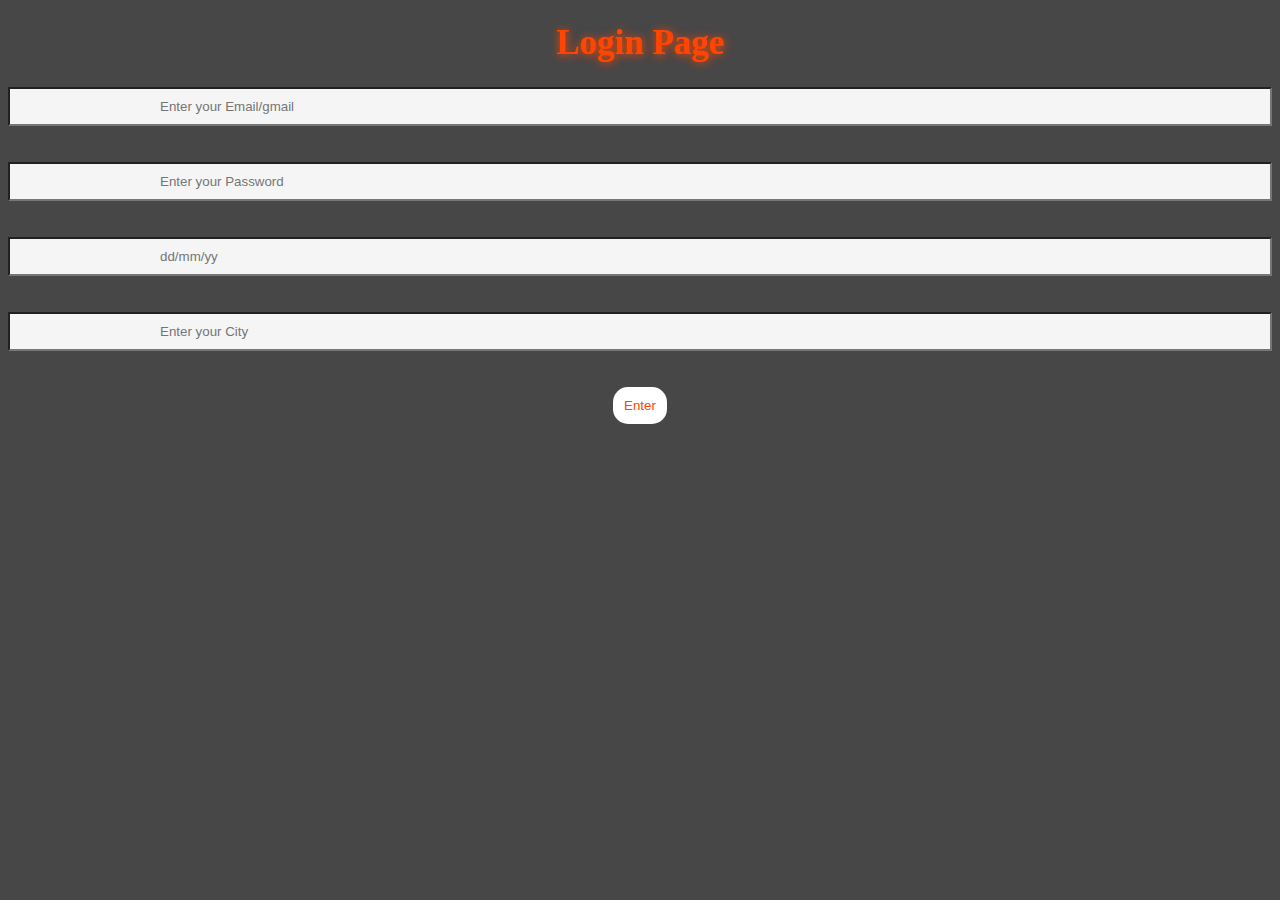
==== login.html @ d60533fb "style+structure" ====
<!DOCTYPE html>
<html lang="en">
<head>
    <meta charset="UTF-8">
    <meta name="viewport" content="width=device-width, initial-scale=1.0">
    <title>Wardrobe</title>
    <style>
    body{
        background-color: #474747;
    }
    .Login{
        font-size: 35px;
        color: orangered;
        text-align: center;
        text-shadow: 1px 1px 10px orangered;
    }
    #inp{
        background-color: whitesmoke;
        padding: 10px 150px;
        color: black;
    }
    label{
        display: flex;
        justify-content: center;
        flex-direction: column;
    }
    button{
        background-color: white;
        color: orangered;
        border-radius: 15px;
        border:1px solid transparent;
        padding: 10px 10px;
    }    
    button:hover{
        background-color: orangered;
        color: white;
        transition: all 0.3s ease-in-out;
    }
    .but{
        display: flex;
        justify-content: center;
    }
    </style>
</head>
<body>
    <h1 class="Login">Login Page</h1>

    <div class="inputs">
        <label for="">
            <input type="email" name="" id="inp" class="input" placeholder="Enter your Email/gmail">
            <br>
            <br>
            <input type="text" name="" id="inp" class="input" placeholder="Enter your Password">
            <br>
            <br>
            <input type="" name="" id="inp" class="input" placeholder="dd/mm/yy">
            <br>
            <br>
            <input type="text" name="" id="inp" class="input" placeholder="Enter your City">
            <br>
            <br>
        </label>
        <div class="but">
            <button onclick="button()">Enter</button>
        </div>

        <script>
            function button() {

let allCity = ["Karachi", "Lahore", "Islamabad", "Hyderabad", "Peshawar", "Quetta"];
let userCity = document.getElementById("Inputid").value;

let myCard = "City did not  Matched!";
let mySecondCard = "City is Matched! ";

let cityMatched = false;

for(let i = 0; i < allCity.length; i++){
    if(userCity == allCity[i]){
        cityMatched = true;
        break;
    }
}

    if(cityMatched == false){
        document.getElementById("card").innerText = myCard; 
    }else{
        document.getElementById("card").innerText = mySecondCard;
    }
}
        </script>
    </div>
</body>
</html>
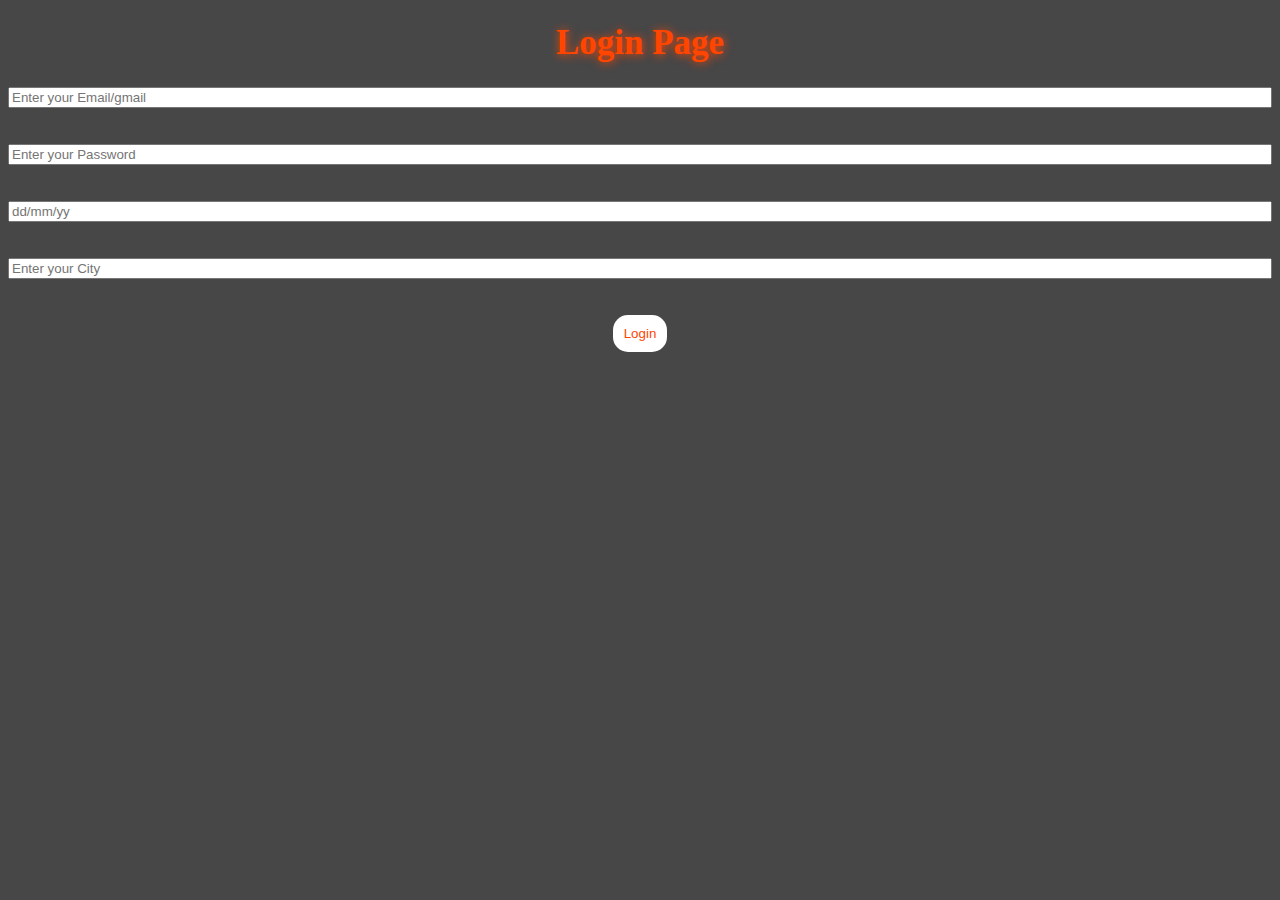
==== commit 6a12ee11: "scripting done" ====
--- a/login.html
+++ b/login.html
@@ -3,7 +3,7 @@
 <head>
     <meta charset="UTF-8">
     <meta name="viewport" content="width=device-width, initial-scale=1.0">
-    <title>Wardrobe</title>
+    <title>Login-Wardrobe</title>
     <style>
     body{
         background-color: #474747;
@@ -47,48 +47,42 @@
 
     <div class="inputs">
         <label for="">
-            <input type="email" name="" id="inp" class="input" placeholder="Enter your Email/gmail">
+            <input type="email" name="" id="mail" class="input" placeholder="Enter your Email/gmail" required>
             <br>
             <br>
-            <input type="text" name="" id="inp" class="input" placeholder="Enter your Password">
+            <input type="text" name="" id="pass" class="input" placeholder="Enter your Password" required>
             <br>
             <br>
-            <input type="" name="" id="inp" class="input" placeholder="dd/mm/yy">
+            <input type="" name="" id="birth" class="input" placeholder="dd/mm/yy" required>
             <br>
             <br>
-            <input type="text" name="" id="inp" class="input" placeholder="Enter your City">
+            <input type="text" name="" id="City" class="input" placeholder="Enter your City" required>
             <br>
             <br>
         </label>
         <div class="but">
-            <button onclick="button()">Enter</button>
+            <button onclick="validateAndRedirect()">Login</button>
         </div>
 
-        <script>
-            function button() {
+    </div>
 
-let allCity = ["Karachi", "Lahore", "Islamabad", "Hyderabad", "Peshawar", "Quetta"];
-let userCity = document.getElementById("Inputid").value;
+    <script>
+        function validateAndRedirect() {
 
-let myCard = "City did not  Matched!";
-let mySecondCard = "City is Matched! ";
+            let email = document.getElementById(`mail`).value
+            let pass = document.getElementById(`pass`).value
+            let birth = document.getElementById('birth').value;
+            let city = document.getElementById('City').value;
 
-let cityMatched = false;
+            if (!email || !password || !birth || !city) {
+                alert('Please fill all the fields before submitting!');
+                return;
+            }
 
-for(let i = 0; i < allCity.length; i++){
-    if(userCity == allCity[i]){
-        cityMatched = true;
-        break;
-    }
-}
-
-    if(cityMatched == false){
-        document.getElementById("card").innerText = myCard; 
-    }else{
-        document.getElementById("card").innerText = mySecondCard;
-    }
-}
-        </script>
-    </div>
+            if (confirm('Successfully logged in. Click OK to go to the homepage.')) {
+                window.location.href = 'index.html';
+            }
+        }
+    </script>
 </body>
 </html>